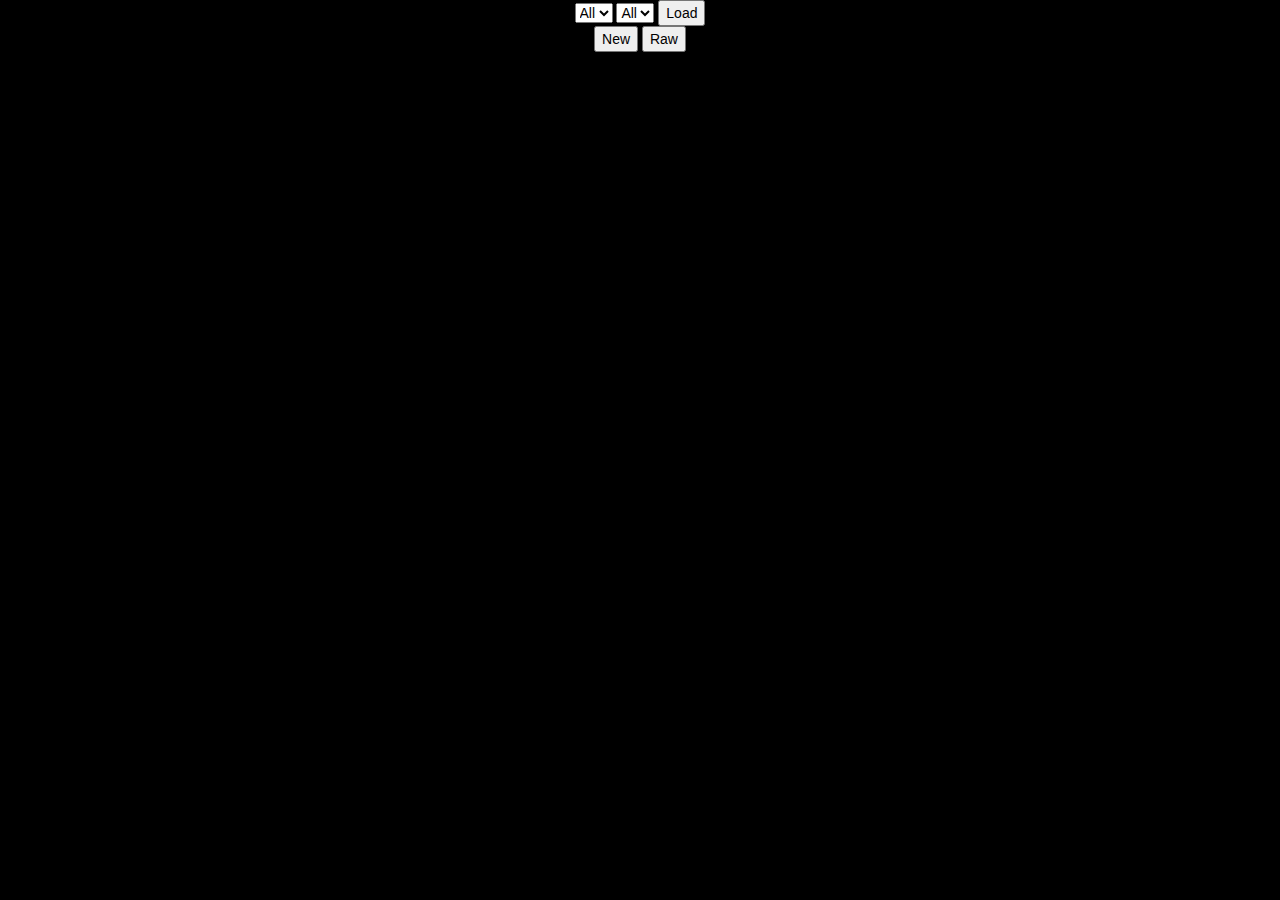
==== index.html @ f58674f0 "initial commit" ====
<!doctype html>
<html lang="en" ng-app="drillApp">
<head>
    <meta charset="utf-8">
    <meta name="viewport" content="width=device-width, initial-scale=1, user-scalable=no, minimal-ui">
    <meta name="mobile-web-app-capable" content="yes">
    <meta name="apple-mobile-web-app-capable" content="yes">
    <meta name="apple-mobile-web-app-status-bar-style" content="black-translucent">
    <link rel="apple-touch-icon" href="images/icon.png"/>
    <title>Drill Score</title>

    <link rel="stylesheet" href="http://netdna.bootstrapcdn.com/bootstrap/3.1.1/css/bootstrap.min.css">
    <script src="http://netdna.bootstrapcdn.com/bootstrap/3.1.1/js/bootstrap.min.js"></script>
<!--
    <link rel="stylesheet/less" type="text/css" href="style/styles.less" />
-->
    <link rel="stylesheet" type="text/css" href="style/styles.css" />
    <script type="text/javascript" src="lib/less.js"></script>
    <script type="text/javascript" src="lib/angular.min.js"></script>
    <script type="text/javascript" src="lib/angular-route.min.js"></script>
    <script type="text/javascript" src="lib/angular-local-storage.min.js"></script>
    <script type="text/javascript" src="lib/ui-bootstrap-tpls-0.13.0.min.js"></script>
    <script src="js/drillscore.js"></script>
</head>


<body>
<div ng-view class="view"></div>
</body>


</html>
---- style/styles.css ----
a{text-decoration:none}body{background-color:#000;color:#fff;text-align:center}button,input,select,textarea{color:#000}.view{max-width:500px;margin-left:auto;margin-right:auto}.bigBlueBtn,.bigBtn,.bigGreenBtn,.divBtn,.smallBlueBtn,.smallBtn{display:block;vertical-align:middle;font-family:Arial,Helvetica,sans-serif;cursor:pointer}.bigBlueBtn,.bigBtn,.bigGreenBtn{font-size:24px;width:200px;height:40px;line-height:40px;border-radius:10px}.smallBlueBtn,.smallBtn{font-size:12px;width:100px;height:20px;line-height:20px;border-radius:5px}.bigBlueBtn,.bigGreenBtn,.smallBlueBtn{border:1px solid #140e66;background-color:#2e13e9;color:#fff;margin-left:auto;margin-right:auto}.bigGreenBtn{border:1px solid #fff;background-color:green}.fullScreenTable{width:100%;text-align:left}.fullScreenTable td{padding-bottom:10px}.fullScreenTable input{color:#000}.fullScreenTable input[type=text]{width:100%}.drillList td{padding-right:20px}.drillList .drillName{font-size:18px;font-weight:700}.drillList a{text-decoration:none;color:#fff}.drillView .drillName{font-size:16px;font-weight:700}.drillView img,.rawData span{margin-top:10px}.rawData textarea{margin-top:10px;width:100%;height:300px}
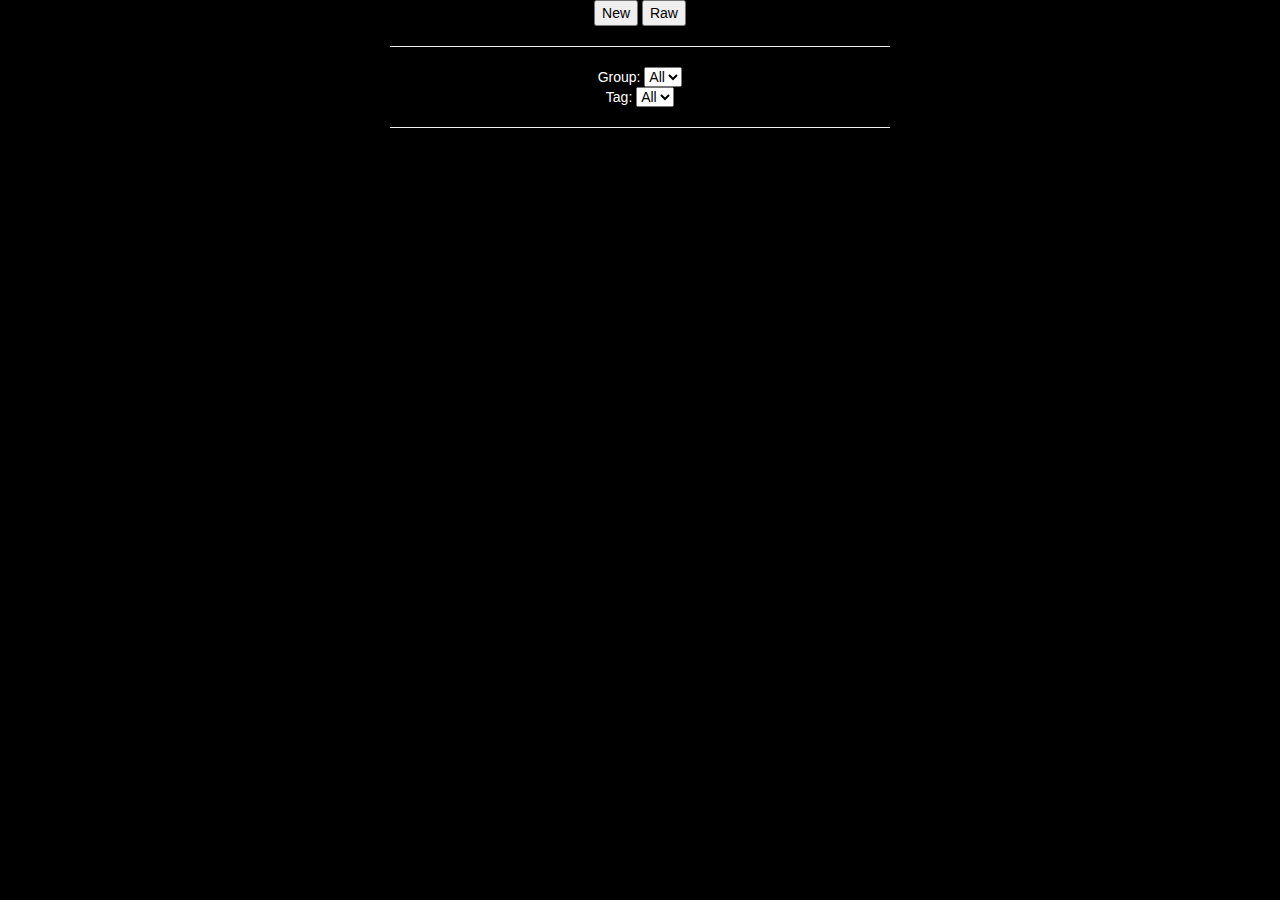
==== commit c74ebba9: "Updates" ====
--- a/index.html
+++ b/index.html
@@ -11,16 +11,20 @@
 
     <link rel="stylesheet" href="http://netdna.bootstrapcdn.com/bootstrap/3.1.1/css/bootstrap.min.css">
     <script src="http://netdna.bootstrapcdn.com/bootstrap/3.1.1/js/bootstrap.min.js"></script>
-<!--
+
     <link rel="stylesheet/less" type="text/css" href="style/styles.less" />
--->
-    <link rel="stylesheet" type="text/css" href="style/styles.css" />
+    <!--<link rel="stylesheet" type="text/css" href="style/styles.css" />-->
+
     <script type="text/javascript" src="lib/less.js"></script>
     <script type="text/javascript" src="lib/angular.min.js"></script>
     <script type="text/javascript" src="lib/angular-route.min.js"></script>
     <script type="text/javascript" src="lib/angular-local-storage.min.js"></script>
     <script type="text/javascript" src="lib/ui-bootstrap-tpls-0.13.0.min.js"></script>
+    <script type="text/javascript" src="lib/ng-tags-input.min.js"></script>
     <script src="js/drillscore.js"></script>
+
+    <link rel="stylesheet" href="lib/ng-tags-input.min.css"/>
+    <link rel="stylesheet" href="lib/ng-tags-input.bootstrap.min.css"/>
 </head>
 
 
--- a/lib/ng-tags-input.min.css
+++ b/lib/ng-tags-input.min.css
@@ -0,0 +1 @@
+tags-input{display:block}tags-input *,tags-input :after,tags-input :before{-moz-box-sizing:border-box;-webkit-box-sizing:border-box;box-sizing:border-box}tags-input .host{position:relative;margin-top:5px;margin-bottom:5px;height:100%}tags-input .host:active{outline:0}tags-input .tags{-moz-appearance:textfield;-webkit-appearance:textfield;padding:1px;overflow:hidden;word-wrap:break-word;cursor:text;background-color:#fff;border:1px solid #a9a9a9;box-shadow:1px 1px 1px 0 #d3d3d3 inset;height:100%}tags-input .tags.focused{outline:0;-webkit-box-shadow:0 0 3px 1px rgba(5,139,242,.6);-moz-box-shadow:0 0 3px 1px rgba(5,139,242,.6);box-shadow:0 0 3px 1px rgba(5,139,242,.6)}tags-input .tags .tag-list{margin:0;padding:0;list-style-type:none}tags-input .tags .tag-item{margin:2px;padding:0 5px;display:inline-block;float:left;font:14px "Helvetica Neue",Helvetica,Arial,sans-serif;height:26px;line-height:25px;border:1px solid #acacac;border-radius:3px;background:-webkit-linear-gradient(top,#f0f9ff 0,#cbebff 47%,#a1dbff 100%);background:linear-gradient(to bottom,#f0f9ff 0,#cbebff 47%,#a1dbff 100%)}tags-input .tags .tag-item.selected{background:-webkit-linear-gradient(top,#febbbb 0,#fe9090 45%,#ff5c5c 100%);background:linear-gradient(to bottom,#febbbb 0,#fe9090 45%,#ff5c5c 100%)}tags-input .tags .tag-item .remove-button{margin:0 0 0 5px;padding:0;border:none;background:0 0;cursor:pointer;vertical-align:middle;font:700 16px Arial,sans-serif;color:#585858}tags-input .tags .input.invalid-tag,tags-input .tags .tag-item .remove-button:active{color:red}tags-input .tags .input{border:0;outline:0;margin:2px;padding:0 0 0 5px;float:left;height:26px;font:14px "Helvetica Neue",Helvetica,Arial,sans-serif}tags-input .tags .input::-ms-clear{display:none}tags-input.ng-invalid .tags{-webkit-box-shadow:0 0 3px 1px rgba(255,0,0,.6);-moz-box-shadow:0 0 3px 1px rgba(255,0,0,.6);box-shadow:0 0 3px 1px rgba(255,0,0,.6)}tags-input[disabled] .host:focus{outline:0}tags-input[disabled] .tags{background-color:#eee;cursor:default}tags-input[disabled] .tags .tag-item{opacity:.65;background:-webkit-linear-gradient(top,#f0f9ff 0,rgba(203,235,255,.75)47%,rgba(161,219,255,.62)100%);background:linear-gradient(to bottom,#f0f9ff 0,rgba(203,235,255,.75)47%,rgba(161,219,255,.62)100%)}tags-input[disabled] .tags .tag-item .remove-button{cursor:default}tags-input[disabled] .tags .tag-item .remove-button:active{color:#585858}tags-input[disabled] .tags .input{background-color:#eee;cursor:default}tags-input .autocomplete{margin-top:5px;position:absolute;padding:5px 0;z-index:999;width:100%;background-color:#fff;border:1px solid rgba(0,0,0,.2);-webkit-box-shadow:0 5px 10px rgba(0,0,0,.2);-moz-box-shadow:0 5px 10px rgba(0,0,0,.2);box-shadow:0 5px 10px rgba(0,0,0,.2)}tags-input .autocomplete .suggestion-list{margin:0;padding:0;list-style-type:none;max-height:280px;overflow-y:auto;position:relative}tags-input .autocomplete .suggestion-item{padding:5px 10px;cursor:pointer;white-space:nowrap;overflow:hidden;text-overflow:ellipsis;font:16px "Helvetica Neue",Helvetica,Arial,sans-serif;color:#000;background-color:#fff}tags-input .autocomplete .suggestion-item.selected,tags-input .autocomplete .suggestion-item.selected em{color:#fff;background-color:#0097cf}tags-input .autocomplete .suggestion-item em{font:normal bold 16px "Helvetica Neue",Helvetica,Arial,sans-serif;color:#000;background-color:#fff}